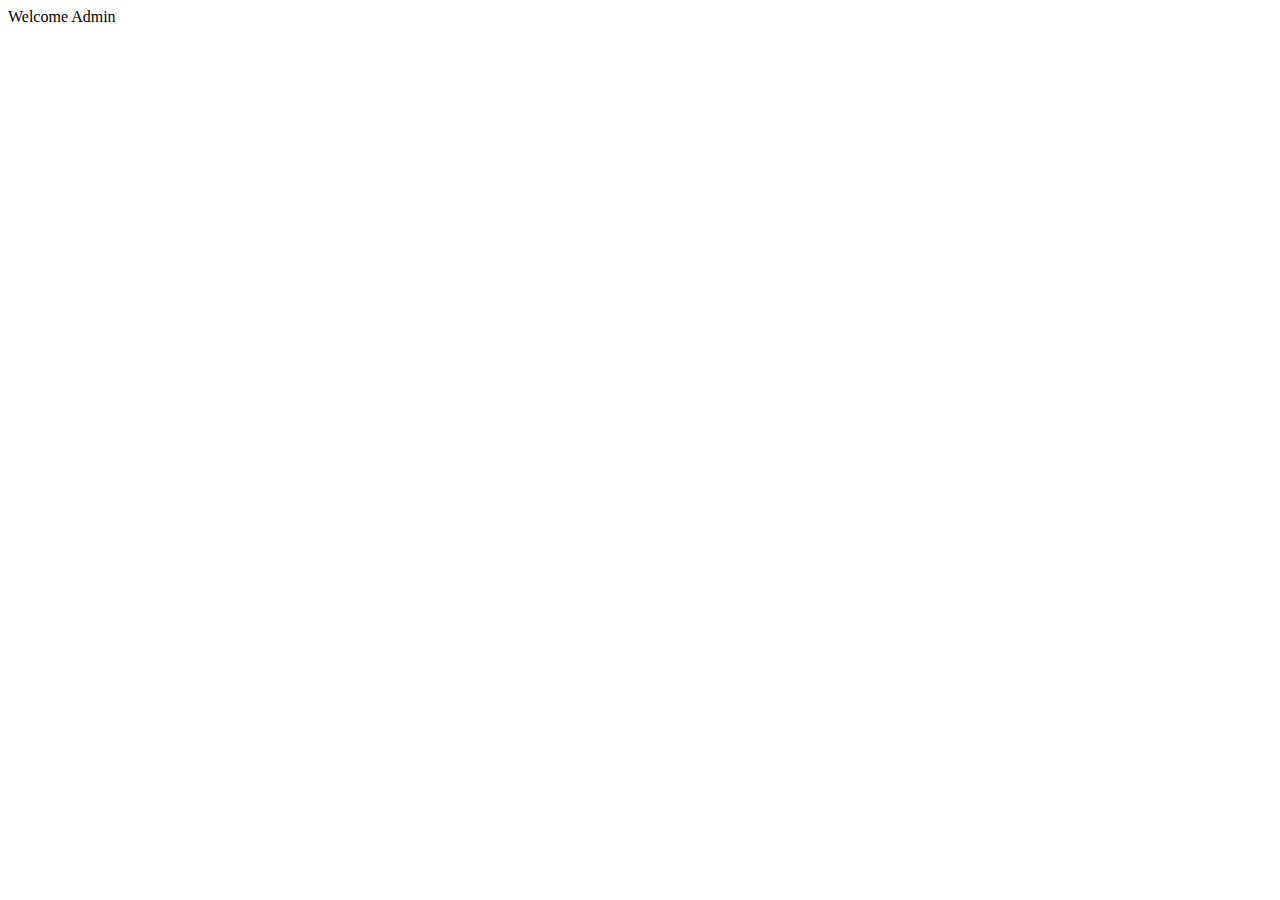
==== frontend/admin.html @ 4da3c9c0 "HTML-JS : finished logpage" ====
<!DOCTYPE html>
<html lang="en">
<head>
    <meta charset="UTF-8">
    <meta name="viewport" content="width=device-width, initial-scale=1.0">
    <title>Document</title>
</head>
<body>
    Welcome Admin
</body>
</html>
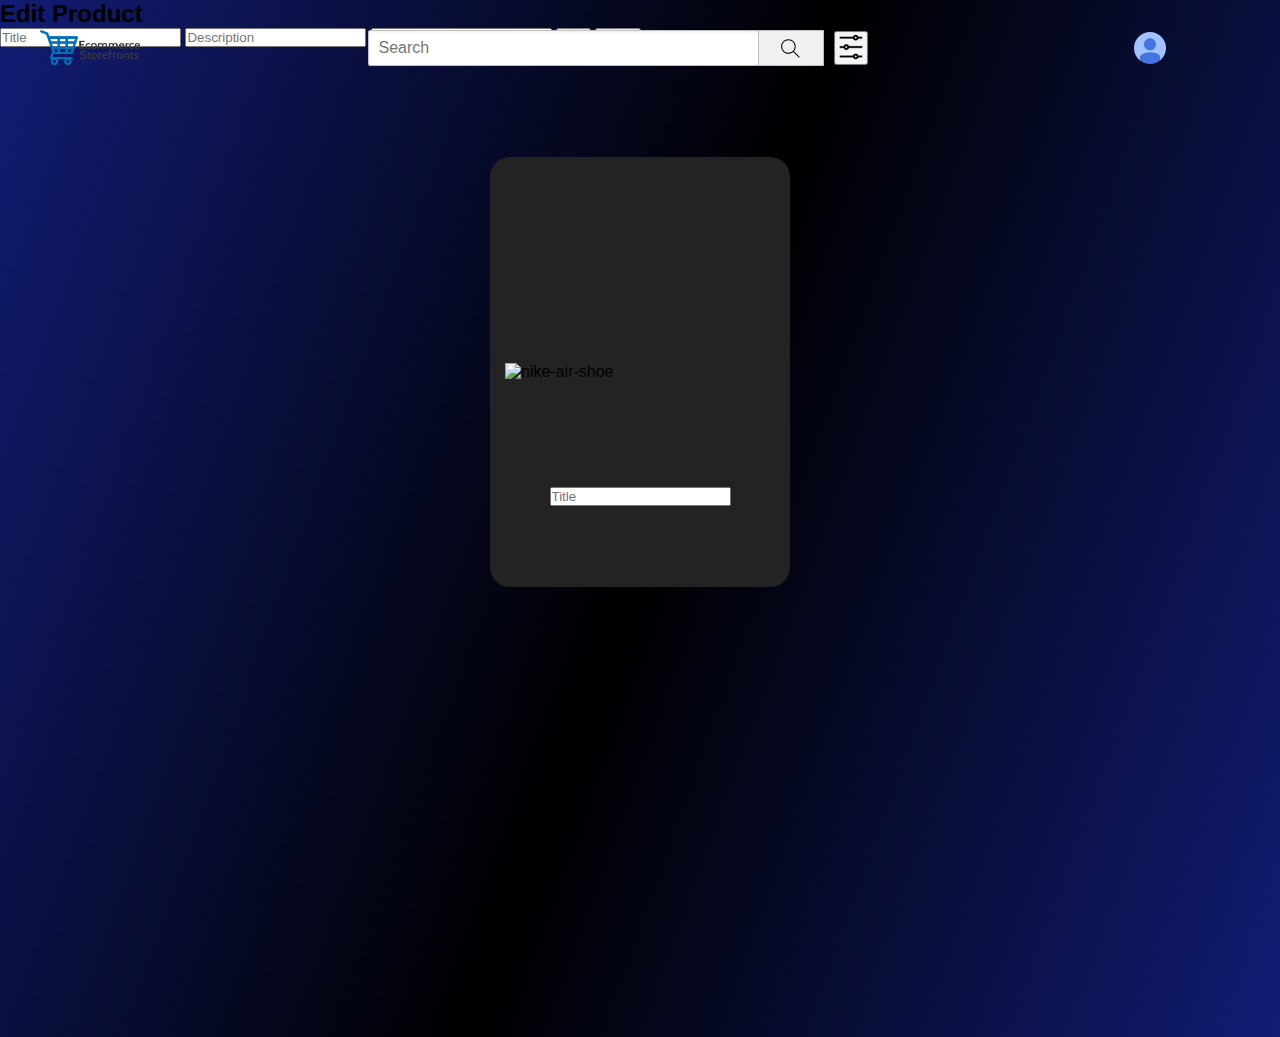
==== commit 272948ed: "HTML: fixed admin page" ====
--- a/frontend/admin.html
+++ b/frontend/admin.html
@@ -3,9 +3,87 @@
 <head>
     <meta charset="UTF-8">
     <meta name="viewport" content="width=device-width, initial-scale=1.0">
-    <title>Document</title>
+    <title>E-commerce</title>
+
+    <link rel="stylesheet" href="styles/main-page.css">
+    <link rel="stylesheet" href="styles/header.css">
+    <link rel="stylesheet" href="styles/product-card.css">
 </head>
 <body>
-    Welcome Admin
+
+  <div class="header">
+    <div class="left-section">
+      <img class="e-commerce-logo" src="assets/logo.png" id="product-cards-show"/>
+    </div>
+    <div class="middle-section">
+      <input class="search-bar" id="search-bar" type="text" placeholder="Search" />
+      <button class="search-button">
+        <img class="search-icon" src="assets/search.svg" id="search-icon""/>
+      </button>
+      <button class="filter-button" id="filter-button">
+        <img class="filter-search-icon" src="assets/filter-icon.png" />
+      </button>
+    </div>
+    <div class="right-section">
+      <img class="current-user-picture" onclick="pages.userInfo()" src="assets/default-profile-icon.jpg" />
+    </div>
+  </div>
+      
+  <div class="user-info-tab" id="user-info-tab">
+    <div class="user-info">
+      <img class="userIcon" id="icon-disp" src="assets/default-profile-icon.jpg" alt="Default Icon">
+      <div>
+        <h1 id="full-name-disp"></h1>
+        <div id="email-disp"></div>
+      </div>
+    </div>
+    <button class="logout" id="logout" onclick="pages.logOut()">Logout</button>
+  </div>
+
+  <div id="filter-window" class="filter-window">
+    <label for="category-select">Select a category:</label>
+    <select id="category-select">
+      <option value="">All</option>
+    </select>
+  </div>
+
+
+  <div id="editModal" class="modal">
+    <div class="modal-content">
+      <h2>Edit Product</h2>
+      <input type="text" id="edit-title" placeholder="Title">
+      <input type="text" id="edit-description" placeholder="Description">
+      <input type="text" id="edit-category" placeholder="Category">
+      <button onclick="pages.editProduct()">Save</button>
+      <button onclick="pages.closeEditModal()">Cancel</button>
+    </div>
+  </div>
+
+
+  <div class="product-cards-container" id="product-cards-container">
+    <div class="card" id="admin-card">
+        <div class="imgBx">
+            <img src="http://pngimg.com/uploads/running_shoes/running_shoes_PNG5782.png" alt="nike-air-shoe">
+        </div>
+        <div class="contentBx">
+            <input type="text" placeholder="Title" id="newp-title"/>
+            <div class="product-description">
+                <input placeholder="Product description" type="text"  id="newp-description" />
+            </div>
+            <div class="category-container">
+              <!-- <div class="product-category">Technology</div> -->
+              <input type="text" placeholder="Category" id="newp-category"/>
+            </div>
+            <button onclick="pages.createProduct()"">Create</button>
+        </div>
+    </div>
+
+  </div>
+
+
+  <script src="script/script.js"></script>
+  <script>
+    pages.AdminPageFunctions()
+  </script> 
 </body>
 </html>--- a/frontend/styles/main-page.css
+++ b/frontend/styles/main-page.css
@@ -0,0 +1,40 @@
+* { 
+  margin: 0;
+  padding: 0;
+  font-family: 'Open Sans', sans-serif;
+  box-sizing: border-box;
+}
+
+body{
+  background: linear-gradient(110deg, rgba(18,28,116,1) 0%, rgba(0,0,0,1) 51%, rgba(18,28,116,1) 100%);
+}
+
+button {
+  cursor: pointer;
+}
+
+.product-cards-container,
+.cart-cards-container,
+.liked-cards-container{
+  margin: 0;
+  margin-top: 7%;
+  padding: 20px 20px;
+  width: 100%;
+  flex-wrap: wrap;
+  grid-row-gap: 70px;
+  grid-column-gap: 20px;
+  justify-content: space-around;
+  align-content: flex-start;
+  min-height: 100vh;
+}
+
+.product-cards-container{
+  display: flex;
+}
+.cart-cards-container{
+  display: none;
+}
+
+.liked-cards-container{
+  display: none;
+}--- a/frontend/styles/header.css
+++ b/frontend/styles/header.css
@@ -0,0 +1,161 @@
+.header {
+    height: 55px;
+    margin: 20px;  
+    display: flex;
+    flex-direction: row;
+    justify-content: space-between;
+
+    position: fixed;
+    top: 0;
+    left: 0;
+    right: 0;
+
+    z-index: 1000;
+  }
+  
+  .left-section {
+    display: flex;
+    align-items: center;
+  }
+  
+  .middle-section {
+    flex: 1;
+    margin-left: 70px;
+    margin-right: 35px;
+    max-width: 500px;
+    display: flex;
+    align-items: center;
+  }
+
+  .right-section {
+    width: 180px;
+    margin-right: 20px;
+    display: flex;
+    align-items: center;
+    justify-content: space-around;
+    flex-shrink: 0;
+  }
+  
+  .e-commerce-logo {
+    width: 100px;
+    object-fit: fill;
+    background-color: none;
+    margin-left: 20px;
+    cursor: pointer;
+  }
+  
+  .search-bar {
+    flex: 1;
+    height: 36px;
+    padding-left: 10px;
+    font-size: 16px;
+    border-width: 1px;
+    border-style: solid;
+    border-color: rgb(192, 192, 192);
+    border-radius: 2px;
+    box-shadow: inset 1px 2px 3px rgba(0, 0, 0, 0.05);
+    width: 0;
+  }
+  
+  .search-bar::placeholder {
+    font-family: Roboto, Arial;
+    font-size: 16px;
+  }
+  
+  .search-button {
+    height: 36px;
+    width: 66px;
+    background-color: rgb(240, 240, 240);
+    border: 0.8px solid rgb(192, 192, 192);
+    margin-left: -1px;
+    margin-right: 10px;
+  }
+  
+  .search-icon {
+    height: 25px;
+    margin-top: 4px;
+  }
+  
+  .filter-search-button {
+    height: 40px;
+    width: 40px;
+    border-radius: 20px;
+    border: none;
+    background-color: rgb(245, 245, 245);
+  }
+  
+  .filter-search-icon {
+    display: flex;
+    width: 30px;
+    height: 30px;
+    align-self: center;
+  }
+  
+  .cart-icon {
+    height: 43px;
+    cursor: pointer;
+  }
+  
+  .current-user-picture {
+    height: 32px;
+    border-radius: 16px;
+  }
+
+  .filter-window {
+    display: none;
+    position: absolute;
+    top: 55px;
+    left: 50%;
+    background-color: #fff;
+    border: 1px solid #ccc;
+    padding: 10px;
+    z-index: 9999;
+  }
+
+  .user-info-tab {
+    display: none;
+    position: fixed;
+    top: 69px;
+    right: 50px;
+    background-color: #fff;
+    border: 1px solid #ccc;
+    padding: 10px;
+    z-index: 9999;
+    width: 335px;
+    height: 220px;
+    border-radius: 40px;
+    transition: left 0.4s, opacity 0.4s;
+  }
+  
+  .user-info {
+    padding-left: 20px;
+    padding-top: 20px;
+    display: flex;
+    grid-row-gap: 10px;
+    justify-content: space-around;
+  }
+  
+  .user-info img {
+    width: 64px;
+    height: 64px;
+    align-self: center;
+  }
+
+  #like-cards{
+    display: block;
+    margin: 0;
+  }
+
+  .logout {
+    display: block;
+    position: relative;
+    top: 20px;
+    left: 20px;
+    color: rgb(255, 255, 255);
+    font-size: 0.875rem;
+    background-color: #1a73e8;
+    border-radius: 5px;
+    padding: 10px;
+    border: none;
+    cursor: pointer;
+  }--- a/frontend/styles/product-card.css
+++ b/frontend/styles/product-card.css
@@ -0,0 +1,149 @@
+
+/* Reference : https://codepen.io/sam_garcia2/pen/dyoKENR */
+
+.card {
+  display: flex;
+  flex-direction: column;
+  position: relative;
+  width: 300px;
+  height: 430px;
+  background: #232323;
+  border-radius: 20px;
+  overflow: hidden;
+}
+
+.category-icon {
+  width: 28px;
+  height: 28px;
+  object-fit: cover;
+  align-self: flex-end;
+}
+
+.unlike-icon,
+.like-icon {
+  margin-right: 35px;
+  margin-top: 25px;
+  width: 30px;
+  height: 30px;
+  object-fit: cover;
+  cursor: pointer;
+  z-index: 999;
+  display: block;
+  align-self: flex-end;
+}
+
+.unlike-icon{
+  display: block;
+}
+
+.like-icon{
+  display: none;
+  width: 37px;
+  height: 45px;
+}
+
+ .card .imgBx {
+  position: absolute;
+  z-index: 500;
+  width: 100%;
+  height: 100%;
+  transition: .5s;
+}
+
+.card:hover .imgBx {
+  transform: translateY(-25%);
+}
+
+ .card .imgBx img {
+  position: absolute;
+  top: 50%;
+  left: 50%;
+  transform: translate(-50%, -50%);
+  width: 270px;
+}
+
+ .card .contentBx {
+  position: absolute;
+  bottom: 0;
+  width: 100%;
+  height: 100px;
+  text-align: center;
+  transition: 1s;
+  z-index: 90;
+}
+
+.card:hover .contentBx {
+  height: 210px;
+}
+
+.card .contentBx h2 {
+  position: relative;
+  font-weight: 600;
+  letter-spacing: 1px;
+  color: #fff;
+}
+
+ .card .contentBx .product-description,
+ .card .contentBx .category-container {
+  display: flex;
+  justify-content: center;
+  align-items: center;
+  padding: 8px 20px;
+  transition: .5s;
+  opacity: 0;
+  visibility: hidden;
+}
+
+.card .contentBx .category-container {
+  grid-column-gap: 20px;
+}
+
+.card:hover .contentBx .product-description {
+  opacity: 1;
+  visibility: visible;
+  transition-delay: .5s;
+}
+
+.card:hover .contentBx .category-container {
+  opacity: 1;
+  visibility: visible;
+  transition-delay: .6s;
+}
+
+.product-description{
+  margin-left: 20px;
+  width: 250px;
+  height: 3em; 
+  overflow: hidden;
+}
+.product-category{
+  color: white;
+  font-size: larger;
+  font-weight: 900;
+}
+
+.card p {
+  color: #fff;
+  text-overflow: ellipsis;
+  overflow: hidden;
+}
+
+ .card .contentBx button {
+  display: inline-block;
+  padding: 10px 20px;
+  background: #507fff;
+  border-radius: 27px;
+  margin-top: 10px;
+  text-decoration: none;
+  font-weight: 600;
+  color: #111;
+  opacity: 0;
+  transform: translateY(50px);
+  transition: .5s;
+}
+
+.card:hover .contentBx button {
+  opacity: 1;
+  transform: translateY(0px);
+  transition-delay: .9s;
+} 